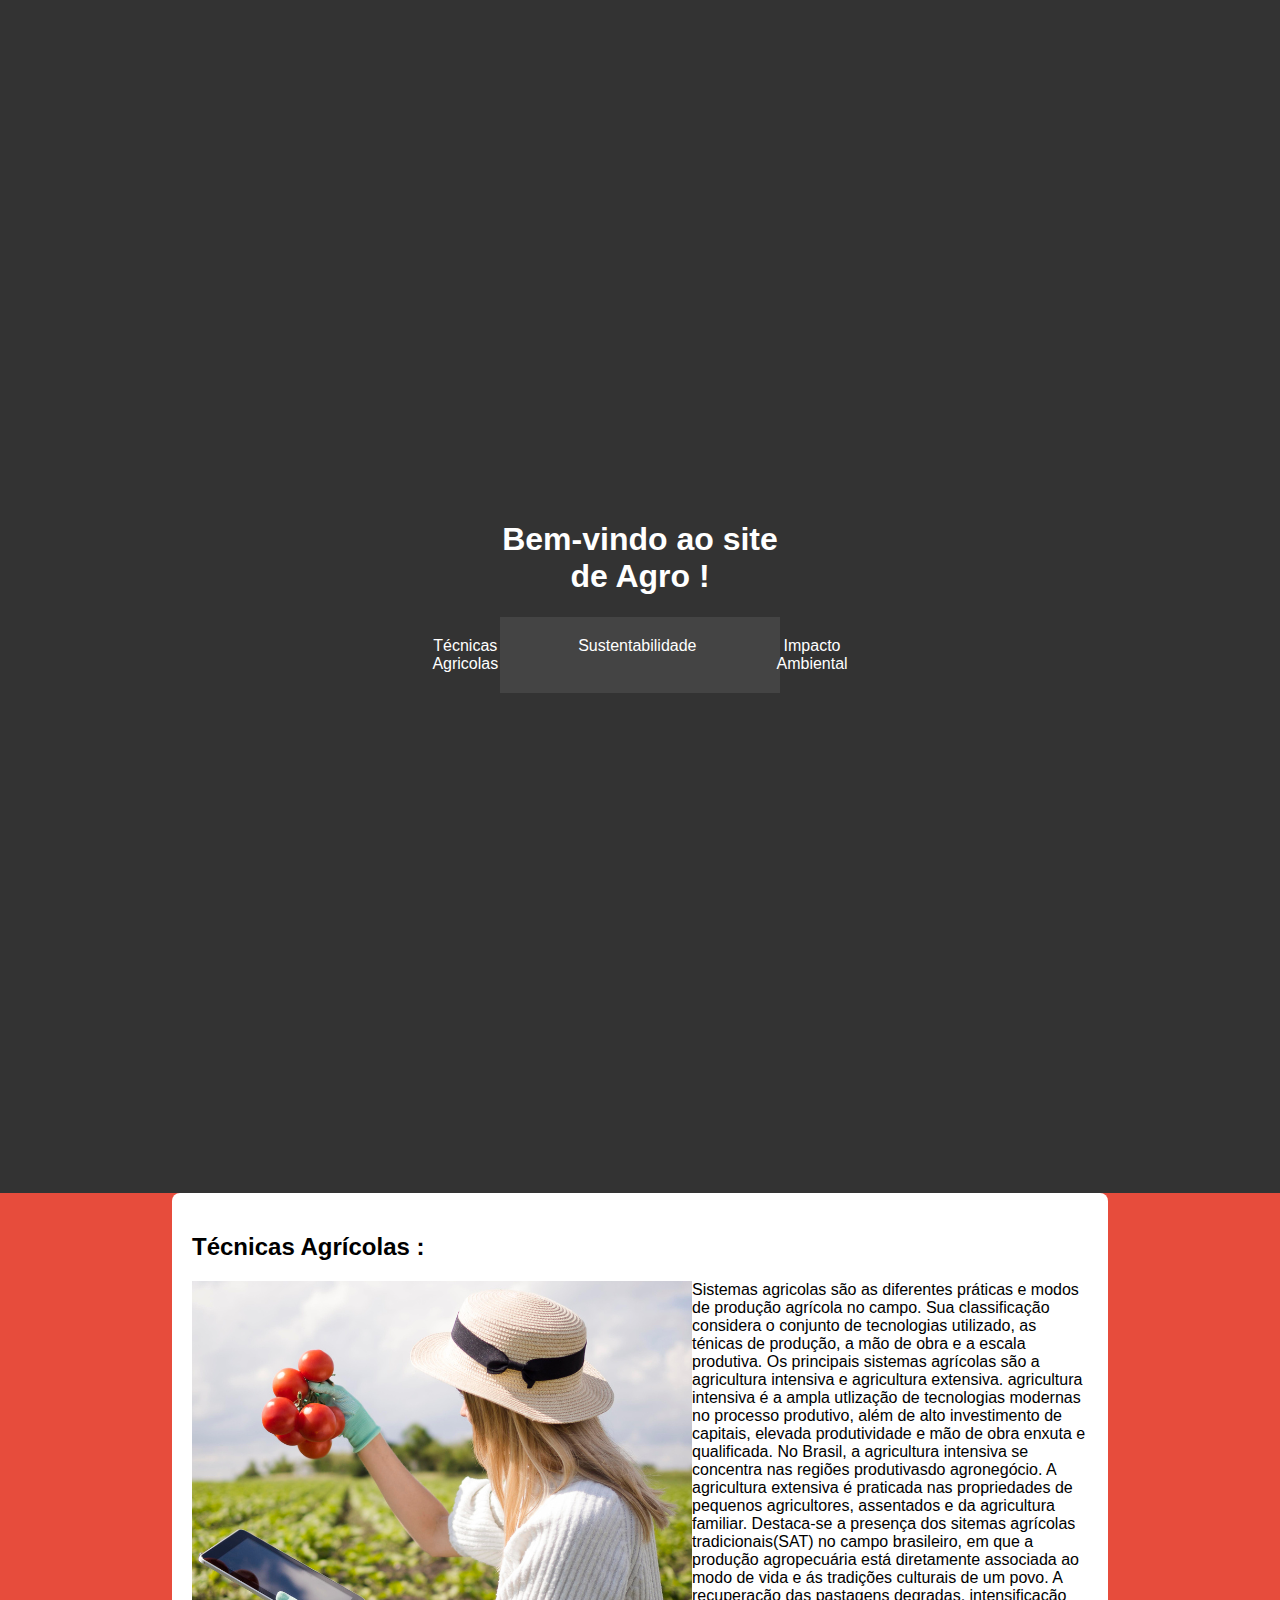
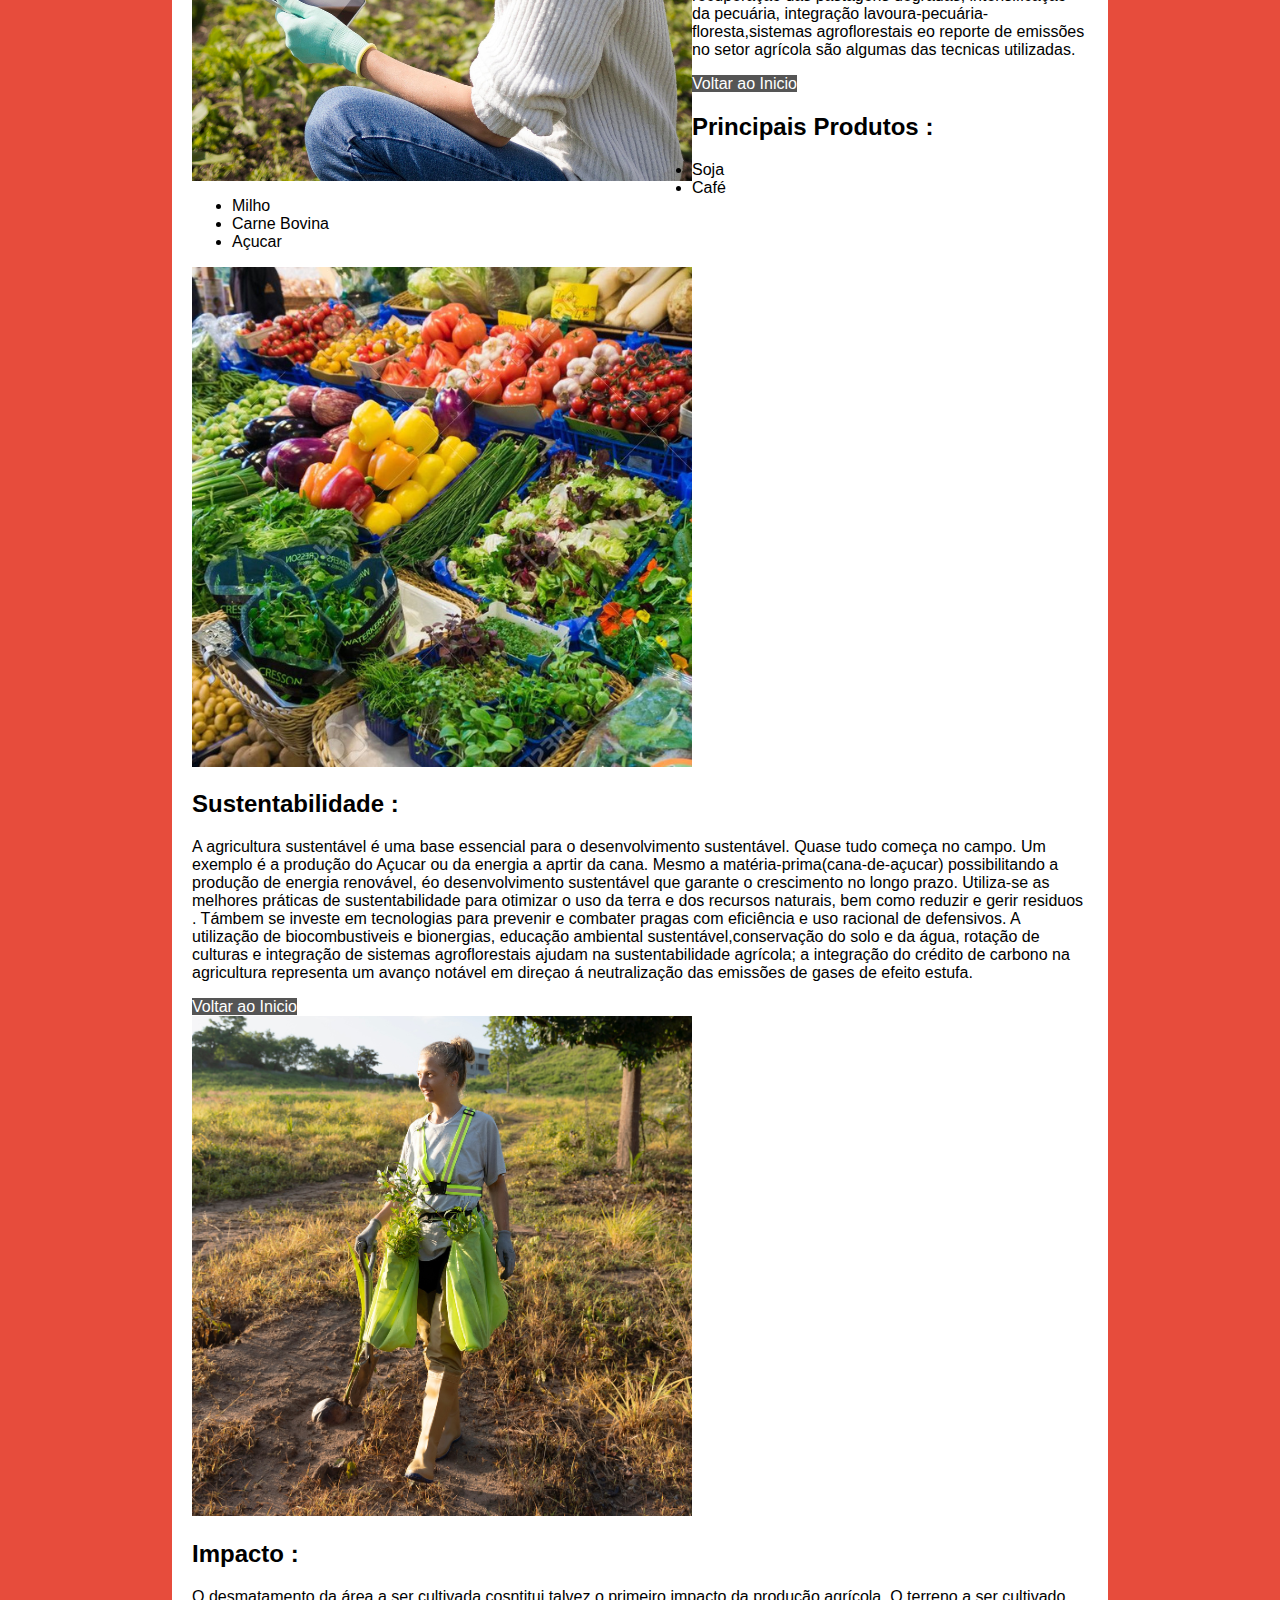
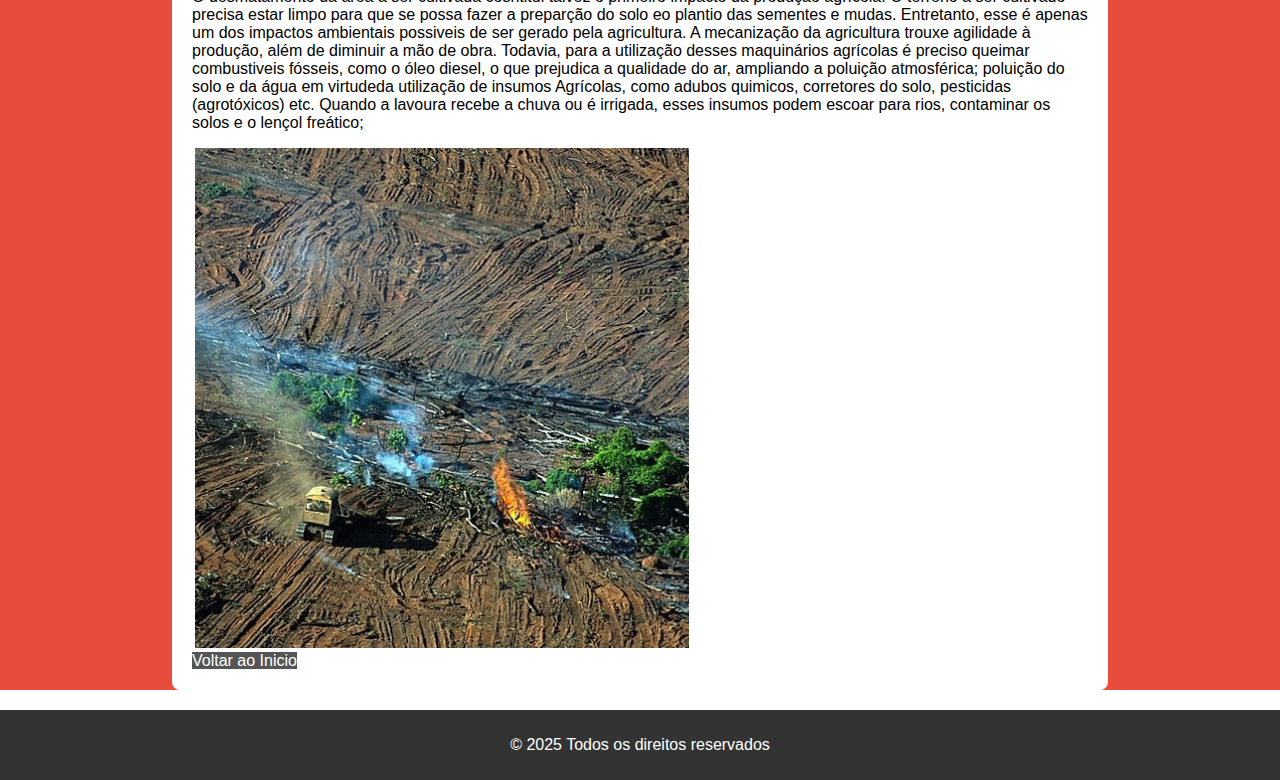
==== index.html @ 61640745 "web" ====
<!DOCTYPE html> <!-- garante interpretação nos padrões mais recentes de web-->
<html lang="pt-br"> <!-- Linguagem -->
<head> <!-- contem informações que não são exebidas-->
    <meta charset="UTF-8" /> <!--Localização geográfica -->
    <meta name="viewport" content="width=device-width, initial-scale=1.0" /> 
    <!-- define como uma pagina de web deve ser transmitidas em dispositivos móveis -->
    <title>Agro Sustentável</title> <!-- Titulo -->
    <link rel="stylesheet" href="css/estilo.css"> <!-- Link para o CSS -->
</head>

<body> <!-- conteudo da pagina -->
    <header> <!-- cabeçalho da página -->
        <h1>Bem-vindo ao site de Agro !</h1> <!-- titulo principal de uma pagina -->
      <nav> <!-- Barra de navegação -->
            <!-- usando ancoras -->
            <a href="#Técnicas">Técnicas Agricolas</a>
            <a href="#Sustentabilidade">Sustentabilidade</a>
            <a href="#Impacto">Impacto Ambiental</a>
      </nav>
    </header>

    <main>
    <section id="secao"><!-- elemento semantico para agrupar conteudo-->
        
      <article> <!-- usada para marcar um conteudo -->
        <h2 id="Tecnicas">Técnicas Agrícolas :</h2>
        <img class="imagem-esquerda" src="img/imagem 1.png" alt=""> <!--link usado para dar entrada em uma imagem --> 
        Sistemas agricolas são as diferentes práticas e modos de produção agrícola no campo.
            Sua classificação considera o conjunto de tecnologias utilizado, as ténicas de  produção,
            a mão de obra e a escala produtiva. Os principais sistemas agrícolas são a agricultura 
            intensiva e agricultura extensiva. agricultura intensiva é a ampla utlização de tecnologias 
            modernas no processo produtivo, além de alto investimento de capitais, elevada produtividade
            e mão de obra enxuta e qualificada.
            No Brasil, a agricultura intensiva se concentra nas regiões produtivasdo agronegócio. A 
            agricultura extensiva é praticada nas propriedades de pequenos agricultores, assentados e da 
            agricultura familiar. Destaca-se a presença dos sitemas agrícolas tradicionais(SAT) no campo
            brasileiro, em que a produção agropecuária está diretamente associada ao modo de vida e ás 
            tradições culturais de um povo. A recuperação das pastagens degradas, intensificação da 
            pecuária, integração lavoura-pecuária-floresta,sistemas agroflorestais eo reporte de emissões
            no setor agrícola são algumas das tecnicas utilizadas.</p>
          </article>
          <a class="voltar" href= "#">Voltar ao  Inicio</a> <!-- link usado para voltar ao inicio da pagina -->

        <h2>Principais Produtos :</h2>
          <ul> <!-- lista não ordenadas -->
                <li>Soja</li> <!-- define intens de uma lista -->
                <li>Café</li>
                <li>Milho</li>
                <li>Carne Bovina</li>
                <li>Açucar</li>  
          </ul>
      
      <article>
        <img src="img/imagem 2.png" alt="">
        <h2 id="Sustentabilidade">Sustentabilidade :</h2>
          <p>A agricultura sustentável é uma base essencial para o desenvolvimento  sustentável. Quase
            tudo começa no campo.
            Um exemplo é a produção do Açucar ou da energia a aprtir da cana. Mesmo a matéria-prima(cana-de-açucar)
            possibilitando a produção de energia renovável, éo desenvolvimento sustentável que garante
            o crescimento no longo prazo.
            Utiliza-se as melhores práticas de sustentabilidade para otimizar o uso da terra e dos recursos
            naturais, bem como reduzir e gerir residuos . Támbem se investe em tecnologias para prevenir e combater
            pragas com eficiência e uso racional de defensivos. A utilização de biocombustiveis e bionergias,
            educação ambiental sustentável,conservação do solo e da água, rotação de culturas e integração de sistemas
            agroflorestais ajudam na sustentabilidade agrícola; a integração do crédito de carbono na agricultura
            representa um avanço notável em direçao á neutralização das emissões de gases de efeito estufa.</p> 
            <a class="voltar" href="#">Voltar ao Inicio</a>
          </article>

      <article>
        <img src="img/imagem 3.png" alt="">
        <h2 id="Impacto">Impacto :</h2>
          <p> O desmatamento da área a ser cultivada cosntitui talvez o primeiro impacto da produção 
            agrícola. O terreno a ser cultivado precisa estar limpo para que se possa fazer a preparção
            do solo eo plantio das sementes e mudas. Entretanto, esse é apenas um dos impactos ambientais
            possiveis de ser gerado pela agricultura.
             A mecanização da agricultura trouxe agilidade à 
            produção, além de diminuir a mão de obra. Todavia, para a utilização desses maquinários agrícolas
            é preciso queimar combustiveis fósseis, como o óleo diesel, o que prejudica a qualidade do ar, 
            ampliando a poluição atmosférica; poluição do solo e da água em virtudeda utilização de insumos 
            Agrícolas, como adubos quimicos, corretores do solo, pesticidas (agrotóxicos) etc. Quando a 
            lavoura recebe a chuva ou é irrigada, esses insumos podem escoar para rios, contaminar os solos 
            e o lençol freático;</p>
            <img src="img/imagem 4.png" alt="">
          </article>
          <a class="voltar" href="#">Voltar ao Inicio</a>

    </section>
    </main>
    <footer> <!-- marca um rodapé da pagina -->
        <p>&copy; 2025 Todos os direitos reservados</p>
    </footer>

</body>
</html>
---- css/estilo.css ----
header {  /* cabeçalho */
    background-color: #333; /* cor de fundo */
    color: white; /* define a cor */
    padding:500px; /* espaço em torno de um elemento em todos os lados */
    text-align: center; /* alinhamento na horizontal */
}

body {   /* conteudo visivel de uma pagina  */
     font-family: Arial, sans-serif; /* fontes do texto */
     margin: 0px auto; 
     background-color: white; 
}


 
nav {  /* links de navegação */
    background-color: #444;
    color: white;
    padding: 10px;
    display: flex;
    justify-content: center;
}

nav a { 
    color: white;
    text-decoration: none; /* define um riscado ou sublinhado */
    padding: 10px 20px; 
    margin: 0 20px; /* tamanho de todas as margens */
    border-radius: 5px;
}

nav a :hover {
    background-color: #555;
}

main { /* conteudo principal */
   /* display: flex; */
   /* flex-direction: row; /* direção em que os elementos serão exibidos */
   /* justify-content: space-between; /* justificar um texto */
    margin: auto;
  /*  width: 80%; */
    background-color: #e74c3c;
}

.imagem-esquerda{
    float: left;
}

#secao {
    background-color: white;
    padding: 20px;  
    border-radius: 8px; /* arredondamento das bordas */
    width: 70%; 
    margin: auto;
}

footer {
    background-color: #333; 
    color: white;
    text-align: center;
    padding: 10px;   
    margin-top: 20px; 
}


.voltar{
    background-color: #555;
    color: white;
    text-decoration: none;
    margin-top: 20px; /* tamanho da margem superior */
    clear: both;
    
}

.texto-laranja {
    color: #e74c3c; 
    font-weight: bold; 
}

.texto-azul {
     color: #3498db; 
}

.texto-verde {
    display: inline-block; /* exebição visual da pagina */
    padding: 10px;  
    margin-top: 10px; 
    background-color: #2ecc71;
    color: white;
    border-radius: 5px;
}
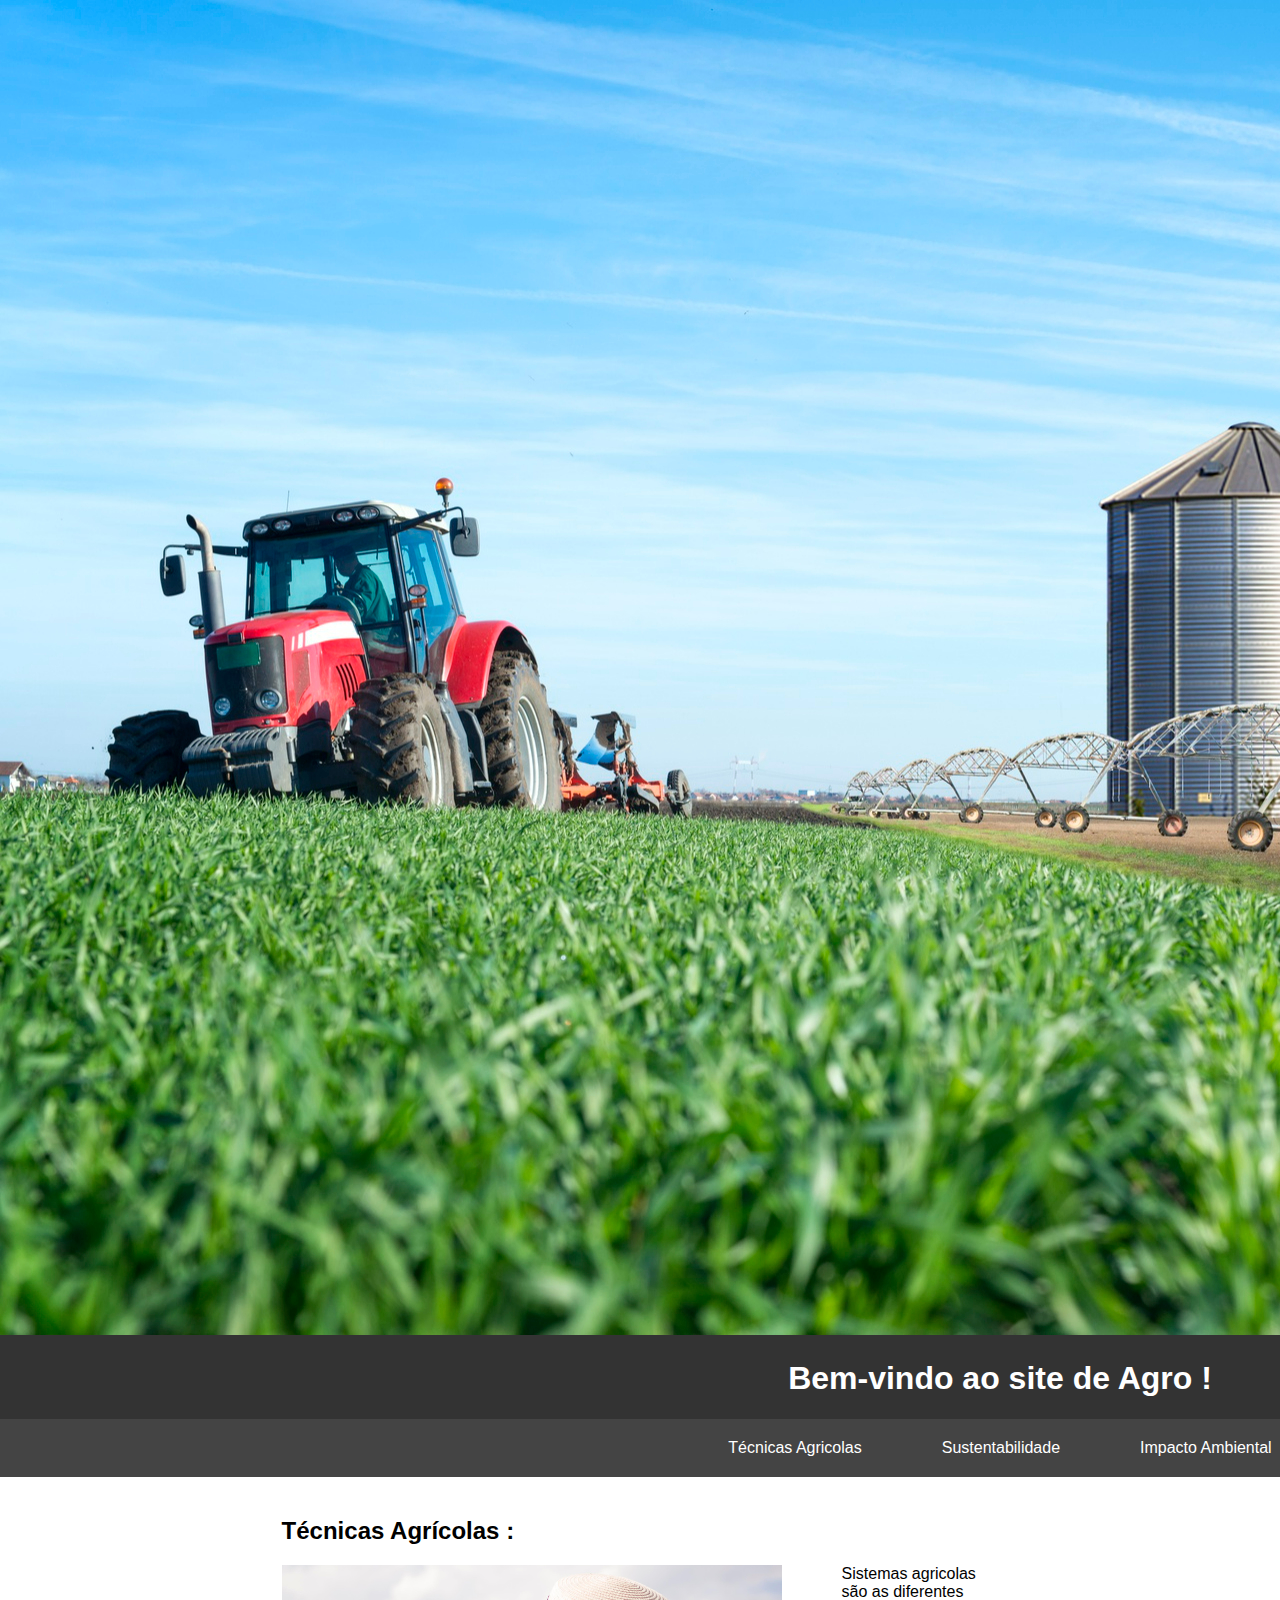
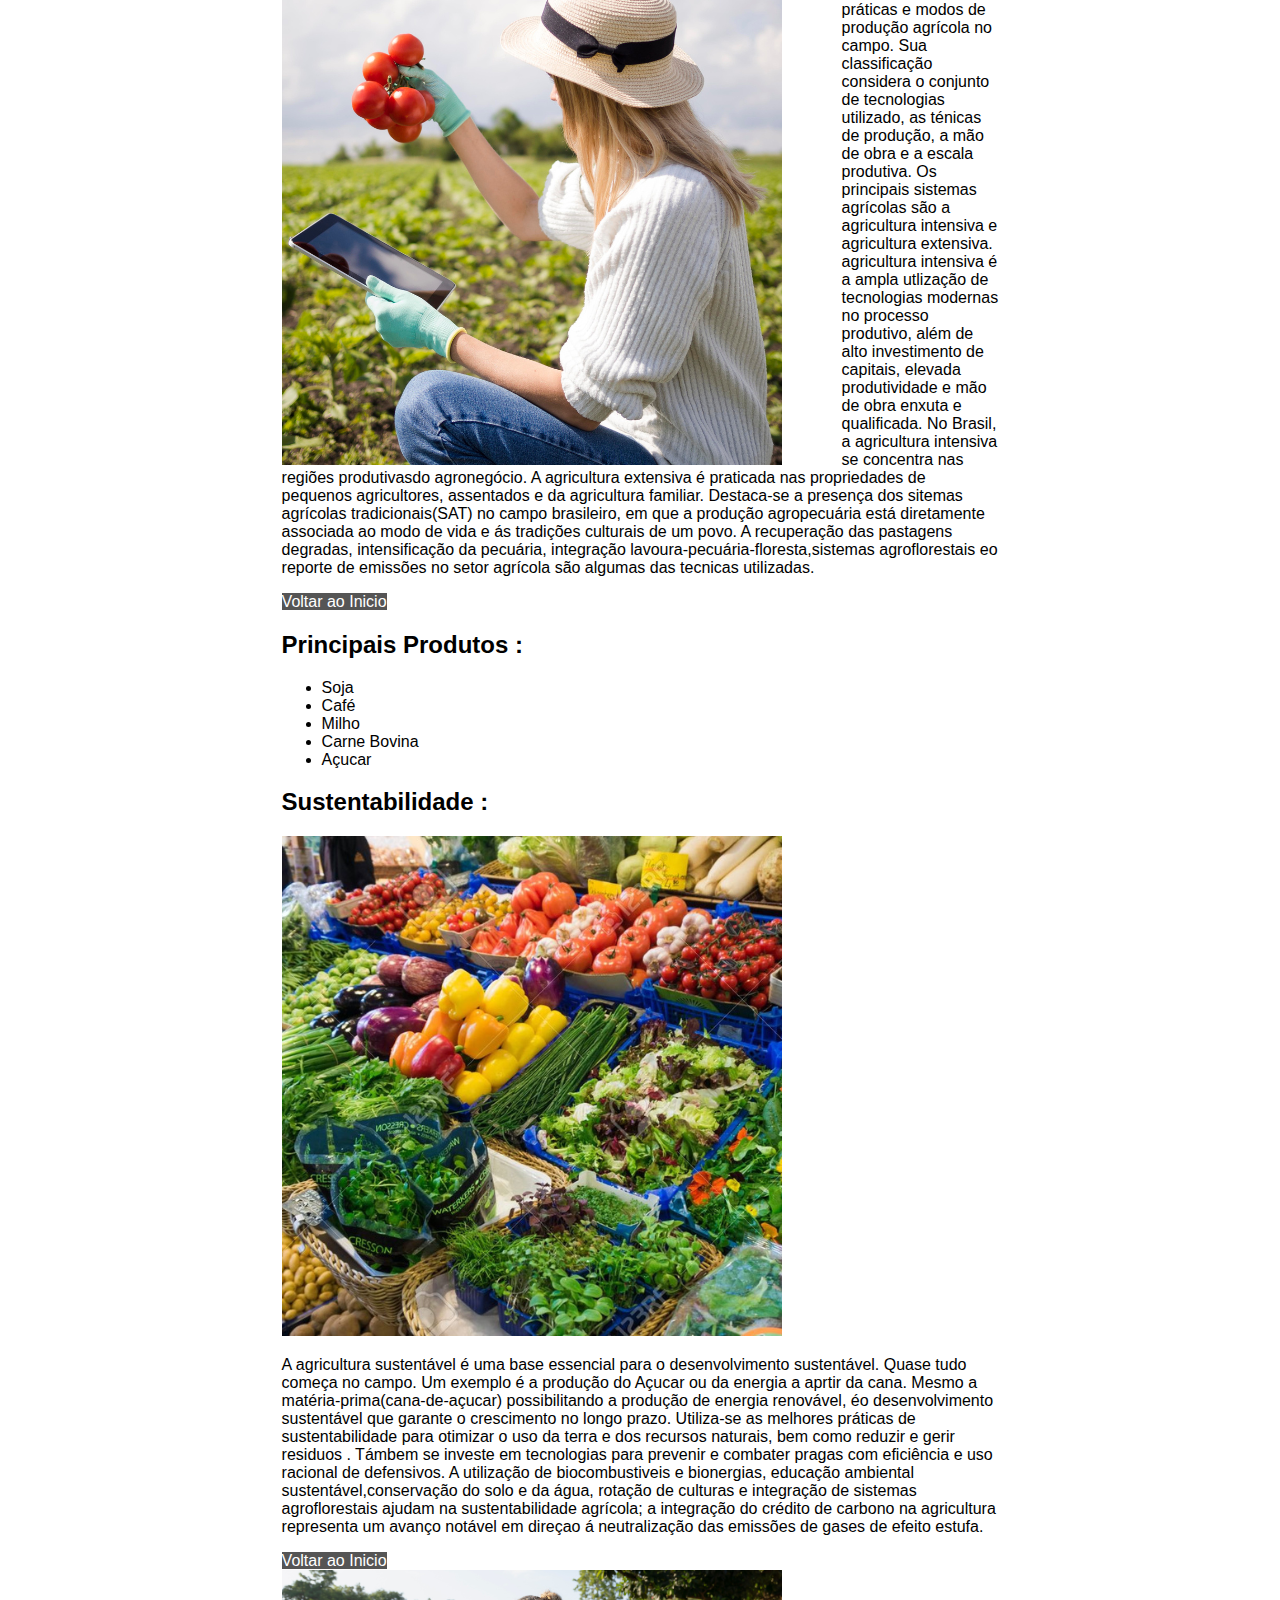
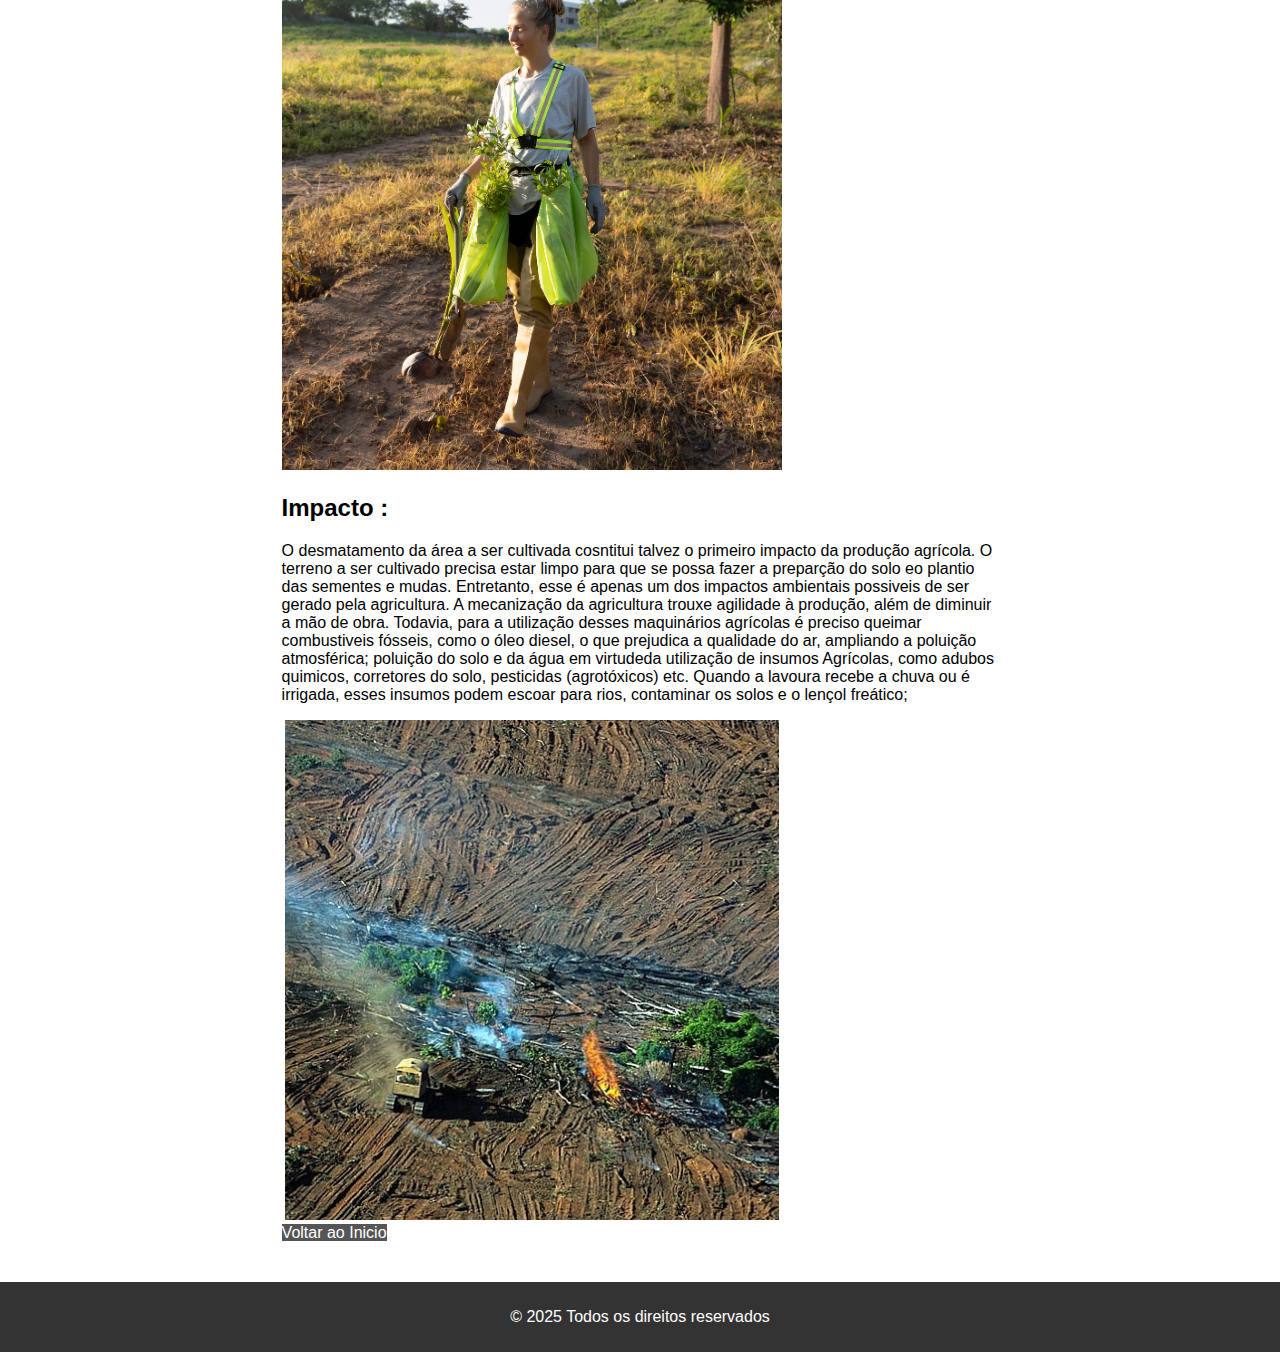
==== commit 1fd42791: "alteração foto" ====
--- a/index.html
+++ b/index.html
@@ -1,95 +1,132 @@
-<!DOCTYPE html> <!-- garante interpretação nos padrões mais recentes de web-->
-<html lang="pt-br"> <!-- Linguagem -->
-<head> <!-- contem informações que não são exebidas-->
-    <meta charset="UTF-8" /> <!--Localização geográfica -->
-    <meta name="viewport" content="width=device-width, initial-scale=1.0" /> 
+<!DOCTYPE html>
+<!-- garante interpretação nos padrões mais recentes de web-->
+<html lang="pt-br">
+  <!-- Linguagem -->
+  <head>
+    <!-- contem informações que não são exebidas-->
+    <meta charset="UTF-8" />
+    <!--Localização geográfica -->
+    <meta name="viewport" content="width=device-width, initial-scale=1.0" />
     <!-- define como uma pagina de web deve ser transmitidas em dispositivos móveis -->
-    <title>Agro Sustentável</title> <!-- Titulo -->
-    <link rel="stylesheet" href="css/estilo.css"> <!-- Link para o CSS -->
-</head>
+    <title>Agro Sustentável</title>
+    <!-- Titulo -->
+    <link rel="stylesheet" href="css/estilo.css" />
+    <!-- Link para o CSS -->
+  </head>
 
-<body> <!-- conteudo da pagina -->
-    <header> <!-- cabeçalho da página -->
-        <h1>Bem-vindo ao site de Agro !</h1> <!-- titulo principal de uma pagina -->
-      <nav> <!-- Barra de navegação -->
-            <!-- usando ancoras -->
-            <a href="#Técnicas">Técnicas Agricolas</a>
-            <a href="#Sustentabilidade">Sustentabilidade</a>
-            <a href="#Impacto">Impacto Ambiental</a>
+  <body>
+    <!-- conteudo da pagina -->
+    <header>
+      <!-- cabeçalho da página -->
+      <img src="img/565.jpg" alt="" />
+      <h1>Bem-vindo ao site de Agro !</h1>
+      <!-- titulo principal de uma pagina -->
+      <nav>
+        <!-- Barra de navegação -->
+        <!-- usando ancoras -->
+        <a href="#Técnicas">Técnicas Agricolas</a>
+        <a href="#Sustentabilidade">Sustentabilidade</a>
+        <a href="#Impacto">Impacto Ambiental</a>
       </nav>
     </header>
 
     <main>
-    <section id="secao"><!-- elemento semantico para agrupar conteudo-->
-        
-      <article> <!-- usada para marcar um conteudo -->
-        <h2 id="Tecnicas">Técnicas Agrícolas :</h2>
-        <img class="imagem-esquerda" src="img/imagem 1.png" alt=""> <!--link usado para dar entrada em uma imagem --> 
-        Sistemas agricolas são as diferentes práticas e modos de produção agrícola no campo.
-            Sua classificação considera o conjunto de tecnologias utilizado, as ténicas de  produção,
-            a mão de obra e a escala produtiva. Os principais sistemas agrícolas são a agricultura 
-            intensiva e agricultura extensiva. agricultura intensiva é a ampla utlização de tecnologias 
-            modernas no processo produtivo, além de alto investimento de capitais, elevada produtividade
-            e mão de obra enxuta e qualificada.
-            No Brasil, a agricultura intensiva se concentra nas regiões produtivasdo agronegócio. A 
-            agricultura extensiva é praticada nas propriedades de pequenos agricultores, assentados e da 
-            agricultura familiar. Destaca-se a presença dos sitemas agrícolas tradicionais(SAT) no campo
-            brasileiro, em que a produção agropecuária está diretamente associada ao modo de vida e ás 
-            tradições culturais de um povo. A recuperação das pastagens degradas, intensificação da 
-            pecuária, integração lavoura-pecuária-floresta,sistemas agroflorestais eo reporte de emissões
-            no setor agrícola são algumas das tecnicas utilizadas.</p>
-          </article>
-          <a class="voltar" href= "#">Voltar ao  Inicio</a> <!-- link usado para voltar ao inicio da pagina -->
+      <section id="secao">
+        <!-- elemento semantico para agrupar conteudo-->
 
-        <h2>Principais Produtos :</h2>
-          <ul> <!-- lista não ordenadas -->
-                <li>Soja</li> <!-- define intens de uma lista -->
-                <li>Café</li>
-                <li>Milho</li>
-                <li>Carne Bovina</li>
-                <li>Açucar</li>  
+        <article>
+          <!-- usada para marcar um conteudo -->
+          <div>
+            <h2 id="Tecnicas">Técnicas Agrícolas :</h2>
+            <img class="imagem-esquerda" src="img/imagem 1.png" alt="" />
+            <!--link usado para dar entrada em uma imagem -->
+            <p>
+              Sistemas agricolas são as diferentes práticas e modos de produção
+              agrícola no campo. Sua classificação considera o conjunto de
+              tecnologias utilizado, as ténicas de produção, a mão de obra e a
+              escala produtiva. Os principais sistemas agrícolas são a
+              agricultura intensiva e agricultura extensiva. agricultura
+              intensiva é a ampla utlização de tecnologias modernas no processo
+              produtivo, além de alto investimento de capitais, elevada
+              produtividade e mão de obra enxuta e qualificada. No Brasil, a
+              agricultura intensiva se concentra nas regiões produtivasdo
+              agronegócio. A agricultura extensiva é praticada nas propriedades
+              de pequenos agricultores, assentados e da agricultura familiar.
+              Destaca-se a presença dos sitemas agrícolas tradicionais(SAT) no
+              campo brasileiro, em que a produção agropecuária está diretamente
+              associada ao modo de vida e ás tradições culturais de um povo. A
+              recuperação das pastagens degradas, intensificação da pecuária,
+              integração lavoura-pecuária-floresta,sistemas agroflorestais eo
+              reporte de emissões no setor agrícola são algumas das tecnicas
+              utilizadas.
+            </p>
+            <a class="voltar" href="#">Voltar ao Inicio</a>
+          </div>
+          <!-- link usado para voltar ao inicio da pagina -->
+        </article>
+
+        <article>
+          <h2>Principais Produtos :</h2>
+          <ul>
+            <!-- lista não ordenadas -->
+            <li>Soja</li>
+            <!-- define intens de uma lista -->
+            <li>Café</li>
+            <li>Milho</li>
+            <li>Carne Bovina</li>
+            <li>Açucar</li>
           </ul>
-      
-      <article>
-        <img src="img/imagem 2.png" alt="">
-        <h2 id="Sustentabilidade">Sustentabilidade :</h2>
-          <p>A agricultura sustentável é uma base essencial para o desenvolvimento  sustentável. Quase
-            tudo começa no campo.
-            Um exemplo é a produção do Açucar ou da energia a aprtir da cana. Mesmo a matéria-prima(cana-de-açucar)
-            possibilitando a produção de energia renovável, éo desenvolvimento sustentável que garante
-            o crescimento no longo prazo.
-            Utiliza-se as melhores práticas de sustentabilidade para otimizar o uso da terra e dos recursos
-            naturais, bem como reduzir e gerir residuos . Támbem se investe em tecnologias para prevenir e combater
-            pragas com eficiência e uso racional de defensivos. A utilização de biocombustiveis e bionergias,
-            educação ambiental sustentável,conservação do solo e da água, rotação de culturas e integração de sistemas
-            agroflorestais ajudam na sustentabilidade agrícola; a integração do crédito de carbono na agricultura
-            representa um avanço notável em direçao á neutralização das emissões de gases de efeito estufa.</p> 
-            <a class="voltar" href="#">Voltar ao Inicio</a>
-          </article>
+        </article>
+        <article>
+          <h2 id="Sustentabilidade">Sustentabilidade :</h2>
+          <img class="imagem-direita" src="img/imagem 2.png" alt="" />
+          <p>
+            A agricultura sustentável é uma base essencial para o
+            desenvolvimento sustentável. Quase tudo começa no campo. Um exemplo
+            é a produção do Açucar ou da energia a aprtir da cana. Mesmo a
+            matéria-prima(cana-de-açucar) possibilitando a produção de energia
+            renovável, éo desenvolvimento sustentável que garante o crescimento
+            no longo prazo. Utiliza-se as melhores práticas de sustentabilidade
+            para otimizar o uso da terra e dos recursos naturais, bem como
+            reduzir e gerir residuos . Támbem se investe em tecnologias para
+            prevenir e combater pragas com eficiência e uso racional de
+            defensivos. A utilização de biocombustiveis e bionergias, educação
+            ambiental sustentável,conservação do solo e da água, rotação de
+            culturas e integração de sistemas agroflorestais ajudam na
+            sustentabilidade agrícola; a integração do crédito de carbono na
+            agricultura representa um avanço notável em direçao á neutralização
+            das emissões de gases de efeito estufa.
+          </p>
+          <a class="voltar" href="#">Voltar ao Inicio</a>
+        </article>
 
-      <article>
-        <img src="img/imagem 3.png" alt="">
-        <h2 id="Impacto">Impacto :</h2>
-          <p> O desmatamento da área a ser cultivada cosntitui talvez o primeiro impacto da produção 
-            agrícola. O terreno a ser cultivado precisa estar limpo para que se possa fazer a preparção
-            do solo eo plantio das sementes e mudas. Entretanto, esse é apenas um dos impactos ambientais
-            possiveis de ser gerado pela agricultura.
-             A mecanização da agricultura trouxe agilidade à 
-            produção, além de diminuir a mão de obra. Todavia, para a utilização desses maquinários agrícolas
-            é preciso queimar combustiveis fósseis, como o óleo diesel, o que prejudica a qualidade do ar, 
-            ampliando a poluição atmosférica; poluição do solo e da água em virtudeda utilização de insumos 
-            Agrícolas, como adubos quimicos, corretores do solo, pesticidas (agrotóxicos) etc. Quando a 
-            lavoura recebe a chuva ou é irrigada, esses insumos podem escoar para rios, contaminar os solos 
-            e o lençol freático;</p>
-            <img src="img/imagem 4.png" alt="">
-          </article>
-          <a class="voltar" href="#">Voltar ao Inicio</a>
-
-    </section>
+        <article>
+          <img src="img/imagem 3.png" alt="" />
+          <h2 id="Impacto">Impacto :</h2>
+          <p>
+            O desmatamento da área a ser cultivada cosntitui talvez o primeiro
+            impacto da produção agrícola. O terreno a ser cultivado precisa
+            estar limpo para que se possa fazer a preparção do solo eo plantio
+            das sementes e mudas. Entretanto, esse é apenas um dos impactos
+            ambientais possiveis de ser gerado pela agricultura. A mecanização
+            da agricultura trouxe agilidade à produção, além de diminuir a mão
+            de obra. Todavia, para a utilização desses maquinários agrícolas é
+            preciso queimar combustiveis fósseis, como o óleo diesel, o que
+            prejudica a qualidade do ar, ampliando a poluição atmosférica;
+            poluição do solo e da água em virtudeda utilização de insumos
+            Agrícolas, como adubos quimicos, corretores do solo, pesticidas
+            (agrotóxicos) etc. Quando a lavoura recebe a chuva ou é irrigada,
+            esses insumos podem escoar para rios, contaminar os solos e o lençol
+            freático;
+          </p>
+          <img src="img/imagem 4.png" alt="" />
+        </article>
+        <a class="voltar" href="#">Voltar ao Inicio</a>
+      </section>
     </main>
-    <footer> <!-- marca um rodapé da pagina -->
-        <p>&copy; 2025 Todos os direitos reservados</p>
+    <footer>
+      <!-- marca um rodapé da pagina -->
+      <p>&copy; 2025 Todos os direitos reservados</p>
     </footer>
-
-</body>
-</html>+  </body>
+</html>
--- a/css/estilo.css
+++ b/css/estilo.css
@@ -3,6 +3,14 @@
     color: white; /* define a cor */
     padding:500px; /* espaço em torno de um elemento em todos os lados */
     text-align: center; /* alinhamento na horizontal */
+    background-image: url(img/estecomputador/áreadetrabalho/web/img);
+    background-size: cover;
+    background-position: center;
+    height: 500px;
+    text-align: center;
+    display: table-footer-group; /* alinhamento da foto no cabeçalho */
+    flex-direction: column;
+    justify-content: center;
 }
 
 body {   /* conteudo visivel de uma pagina  */
@@ -33,17 +41,23 @@
     background-color: #555;
 }
 
-main { /* conteudo principal */
-   /* display: flex; */
-   /* flex-direction: row; /* direção em que os elementos serão exibidos */
-   /* justify-content: space-between; /* justificar um texto */
-    margin: auto;
-  /*  width: 80%; */
-    background-color: #e74c3c;
+main {  /* conteudo principal */
+   display: flex;
+   /*flex-direction: row; /* direção em que os elementos serão exibidos */
+ /*  justify-content: space-between; /* justificar um texto */
+   margin: auto;
+   width: 80%; 
+ /* background-color: #e74c3c; */
 }
 
 .imagem-esquerda{
     float: left;
+    margin-right: 60px;
+}
+
+.imgem-direita{
+    float: right;
+    margin-left: 60px;
 }
 
 #secao {
@@ -64,28 +78,28 @@
 
 
 .voltar{
+    clear: both;
     background-color: #555;
     color: white;
     text-decoration: none;
     margin-top: 20px; /* tamanho da margem superior */
-    clear: both;
     
 }
 
-.texto-laranja {
+/*.texto-laranja {
     color: #e74c3c; 
     font-weight: bold; 
-}
+} */
 
-.texto-azul {
+/* .texto-azul {
      color: #3498db; 
-}
+} */
 
-.texto-verde {
-    display: inline-block; /* exebição visual da pagina */
+/*.texto-verde {
+    display: inline-block; /* exebição visual da pagina
     padding: 10px;  
     margin-top: 10px; 
     background-color: #2ecc71;
     color: white;
     border-radius: 5px;
-} 
+} */
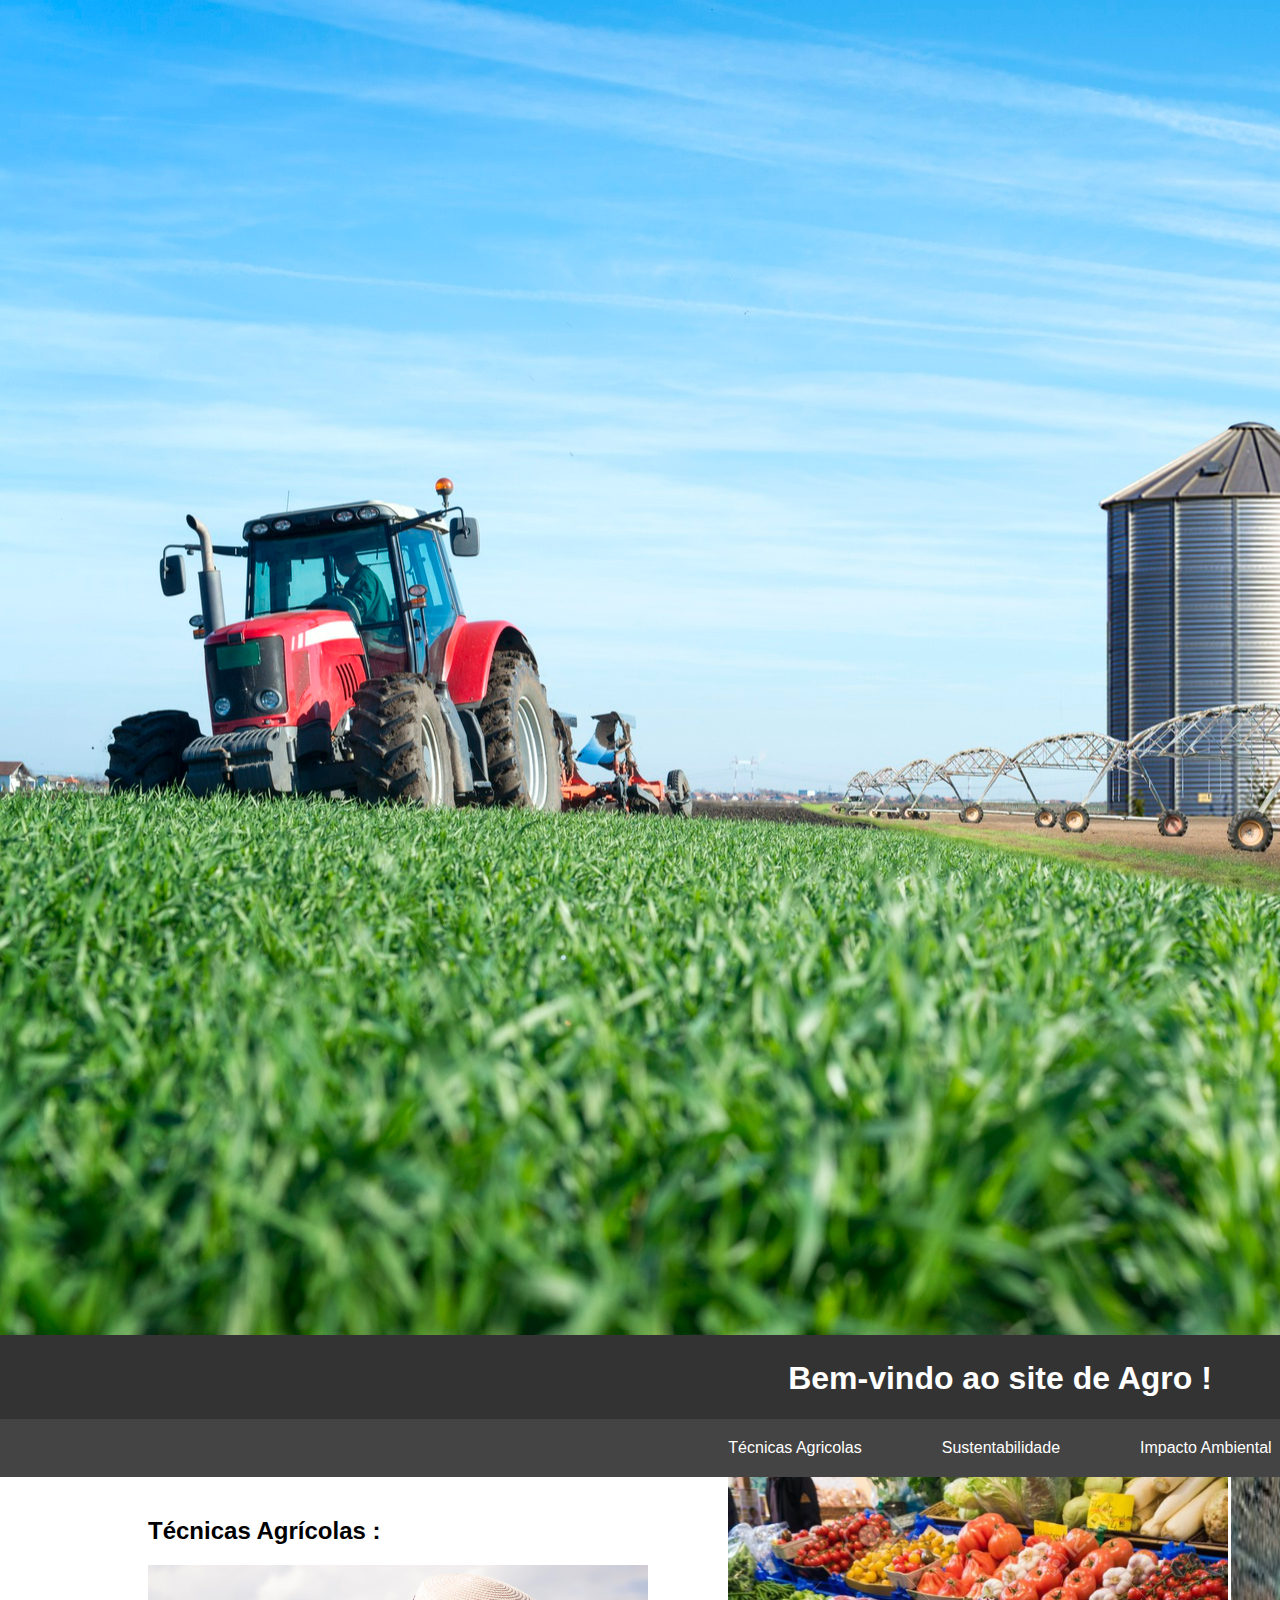
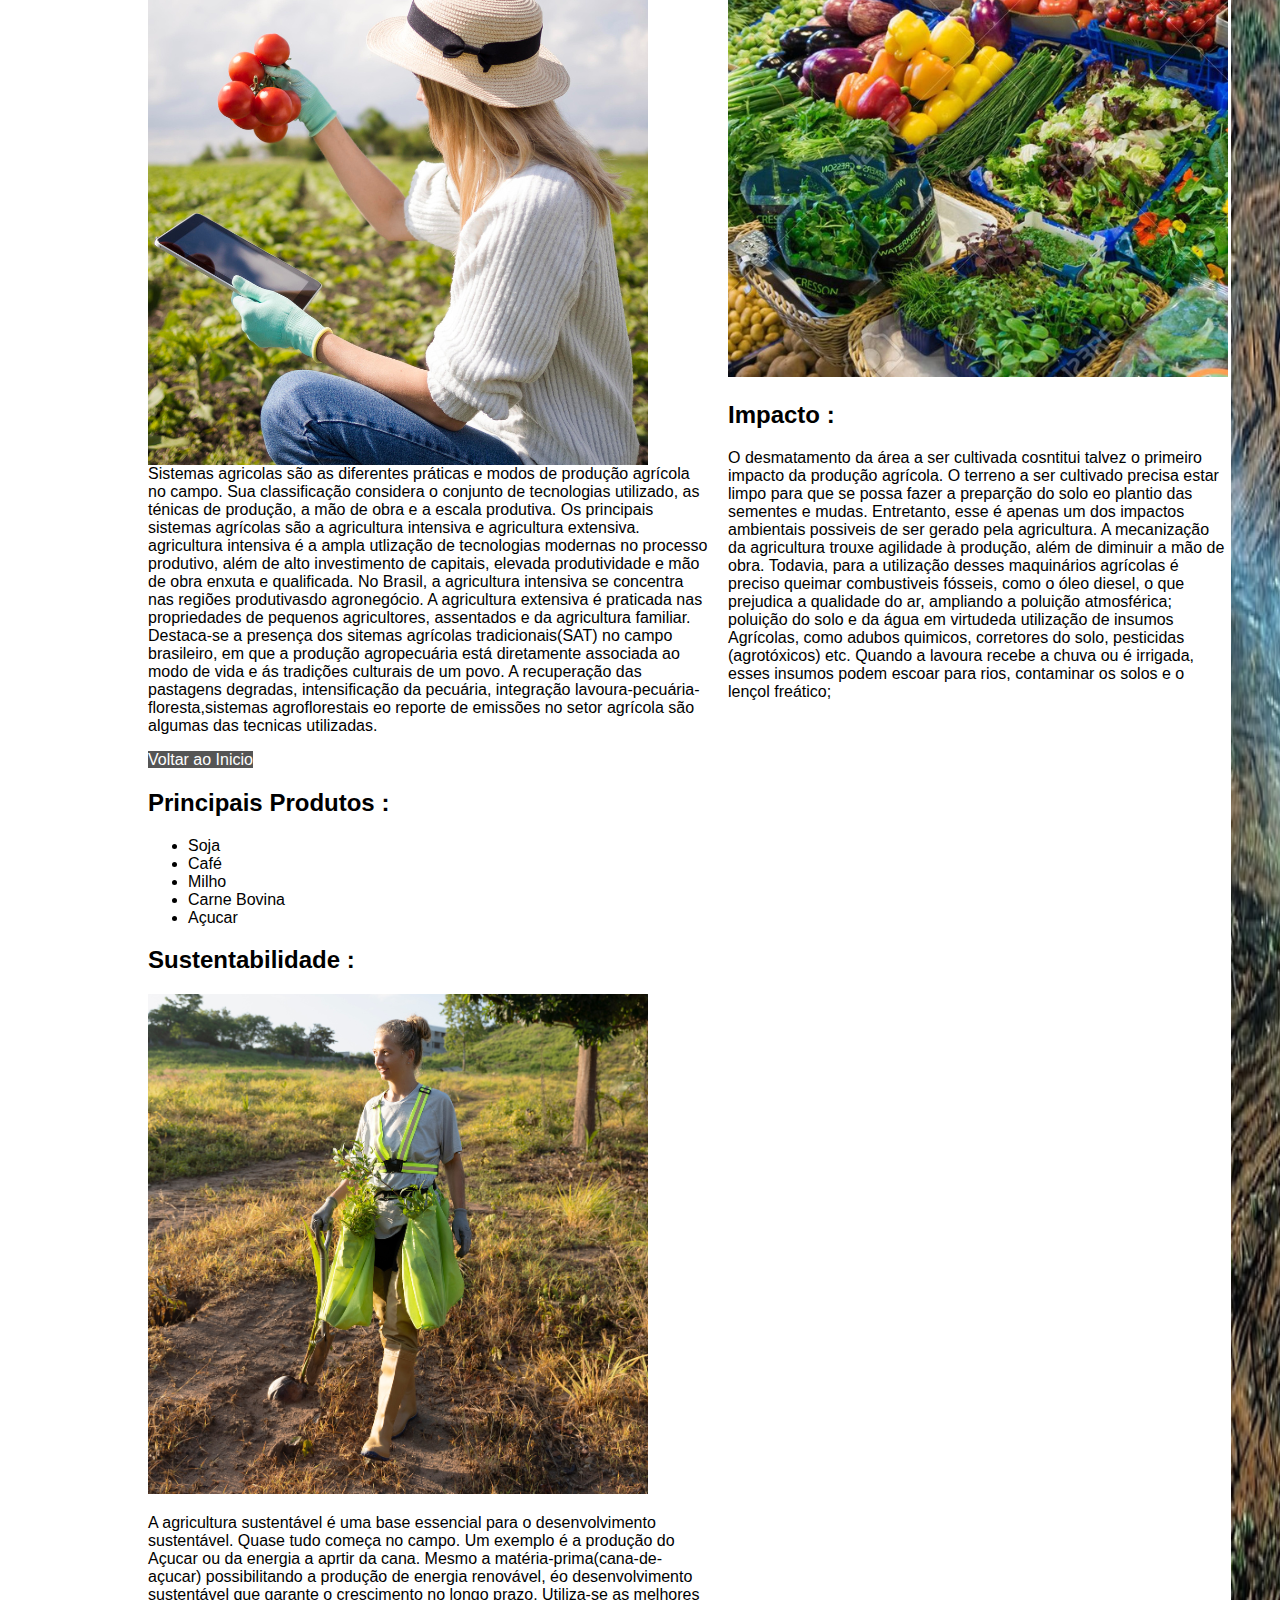
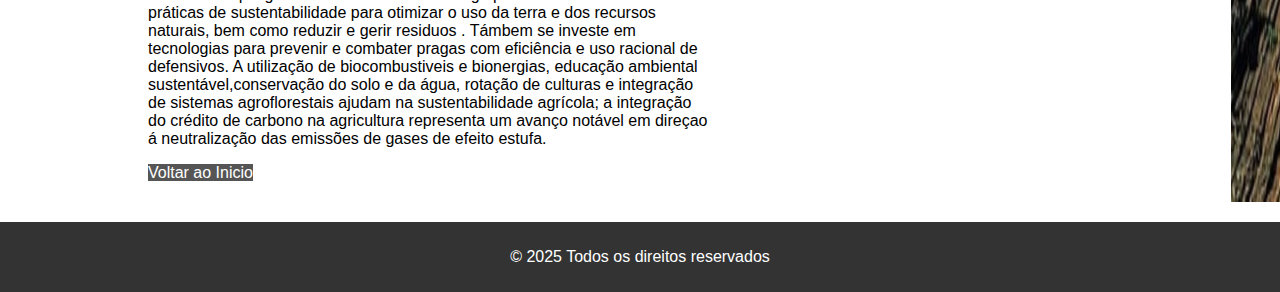
==== commit 42017865: "atualizaçoes" ====
--- a/index.html
+++ b/index.html
@@ -36,9 +36,9 @@
 
         <article>
           <!-- usada para marcar um conteudo -->
-          <div>
+          <section class="float-left">
             <h2 id="Tecnicas">Técnicas Agrícolas :</h2>
-            <img class="imagem-esquerda" src="img/imagem 1.png" alt="" />
+            <img class="imagem-esquerda" src="img/imagem 1.png" alt="imgem flutuando a esquerda" />
             <!--link usado para dar entrada em uma imagem -->
             <p>
               Sistemas agricolas são as diferentes práticas e modos de produção
@@ -61,7 +61,7 @@
               utilizadas.
             </p>
             <a class="voltar" href="#">Voltar ao Inicio</a>
-          </div>
+          </section>
           <!-- link usado para voltar ao inicio da pagina -->
         </article>
 
@@ -79,7 +79,9 @@
         </article>
         <article>
           <h2 id="Sustentabilidade">Sustentabilidade :</h2>
-          <img class="imagem-direita" src="img/imagem 2.png" alt="" />
+          <section class="float-left">
+            <img class="imagem-direita" src="img/imagem 3.png" alt=" imagem flutuando a " />
+            </section>
           <p>
             A agricultura sustentável é uma base essencial para o
             desenvolvimento sustentável. Quase tudo começa no campo. Um exemplo
@@ -98,10 +100,12 @@
             das emissões de gases de efeito estufa.
           </p>
           <a class="voltar" href="#">Voltar ao Inicio</a>
+          </section>
         </article>
 
         <article>
-          <img src="img/imagem 3.png" alt="" />
+        <!-- <section class="float-left">--> 
+          <img class="imagem-direita" src="img/imagem 2.png" alt=" imagem flutuando a direita" />
           <h2 id="Impacto">Impacto :</h2>
           <p>
             O desmatamento da área a ser cultivada cosntitui talvez o primeiro
@@ -118,8 +122,11 @@
             (agrotóxicos) etc. Quando a lavoura recebe a chuva ou é irrigada,
             esses insumos podem escoar para rios, contaminar os solos e o lençol
             freático;
-          </p>
-          <img src="img/imagem 4.png" alt="" />
+          <!--</section>--> 
+          </article>
+          <!-- <section class="float-left">-->    
+          <img class="imagem-direita" src="img/imagem 4.png" alt=" imagem flutuando a direita" />
+         <!-- </section>--> 
         </article>
         <a class="voltar" href="#">Voltar ao Inicio</a>
       </section>
--- a/css/estilo.css
+++ b/css/estilo.css
@@ -60,6 +60,10 @@
     margin-left: 60px;
 }
 
+.clear {
+    clear: both;
+}
+
 #secao {
     background-color: white;
     padding: 20px;  
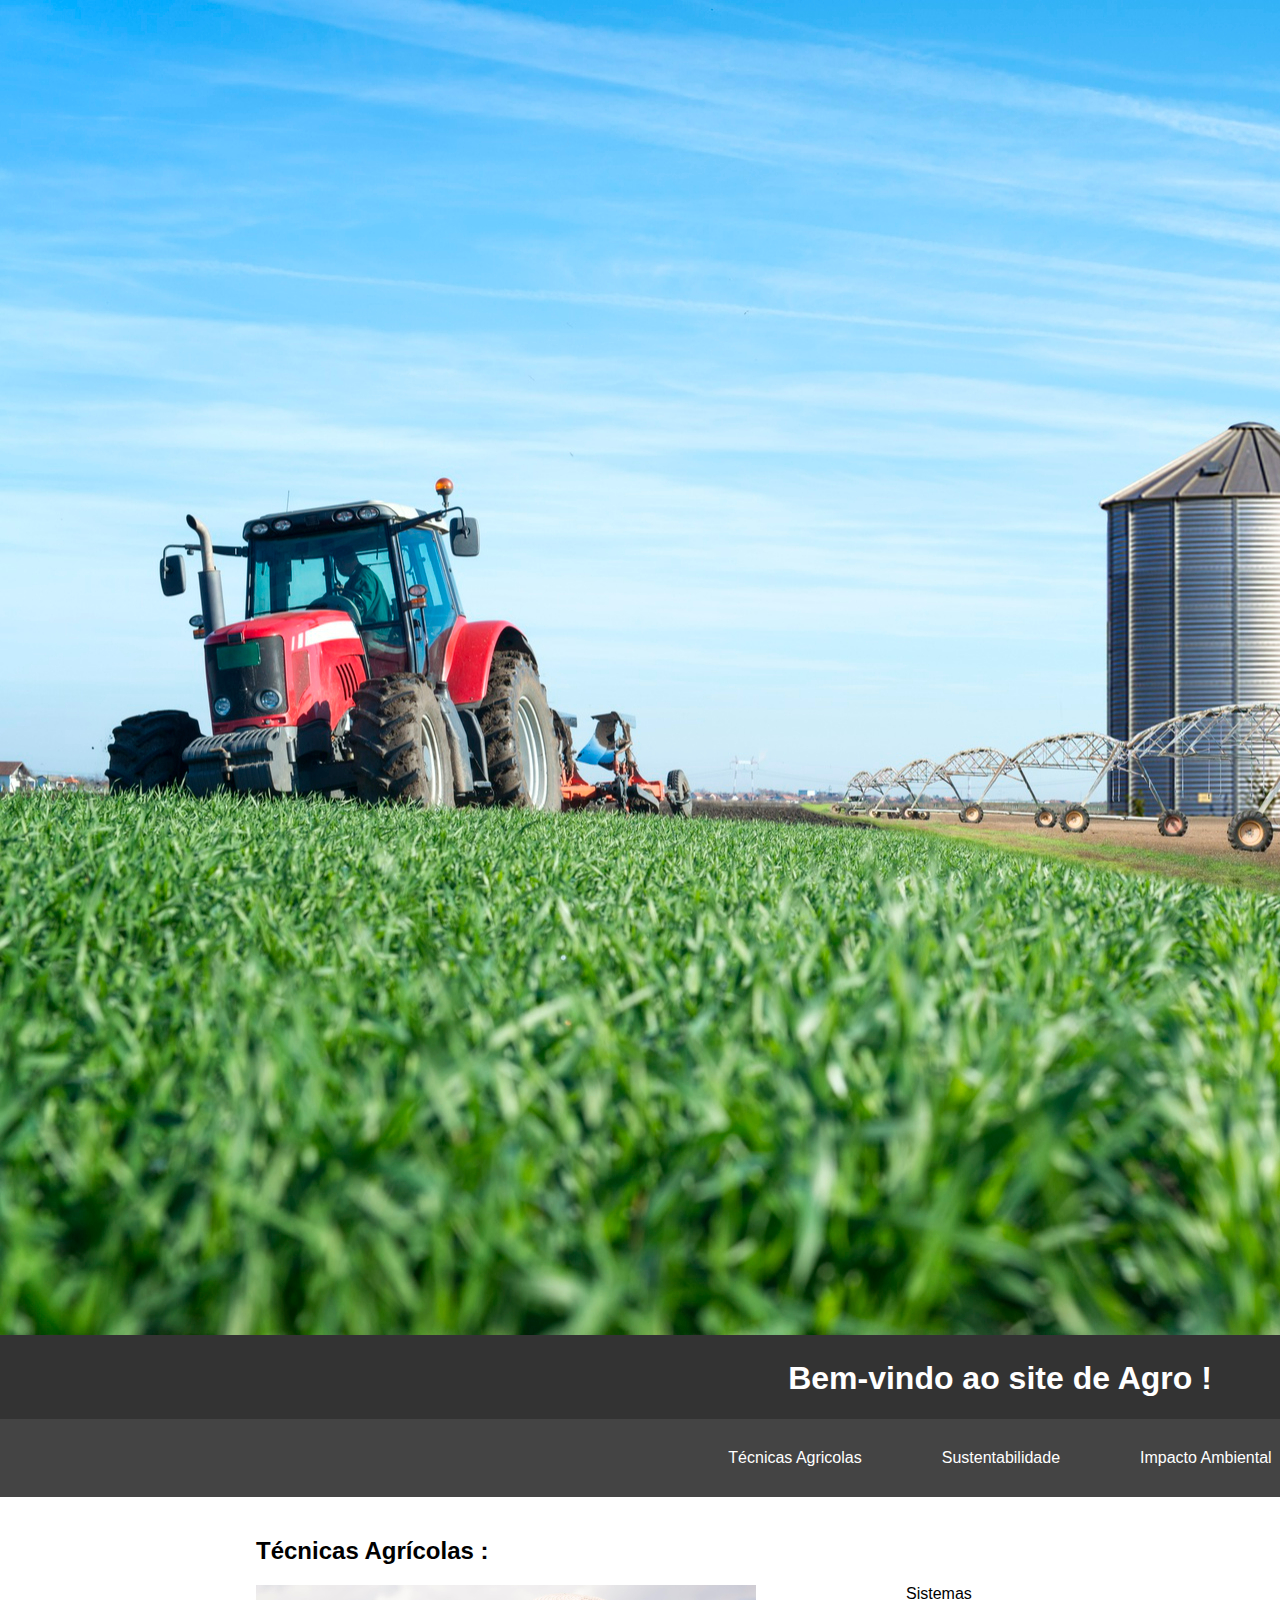
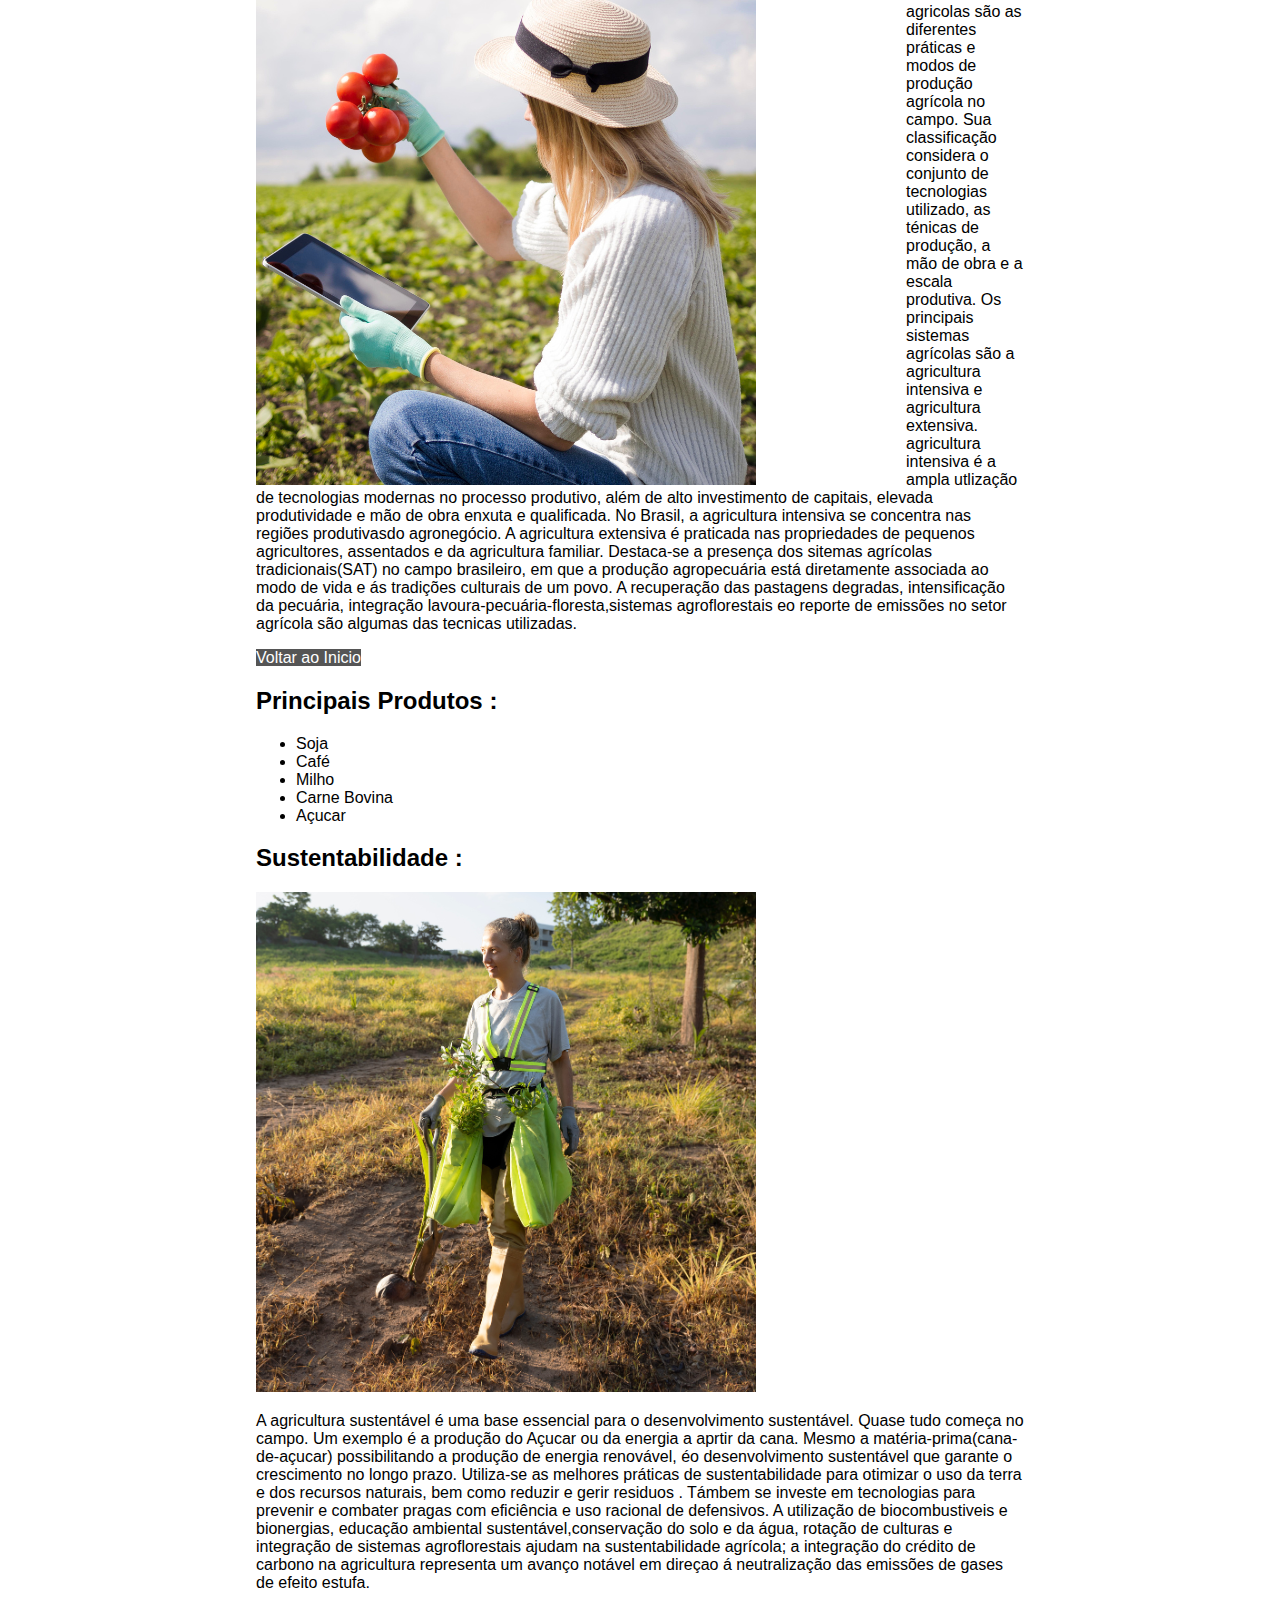
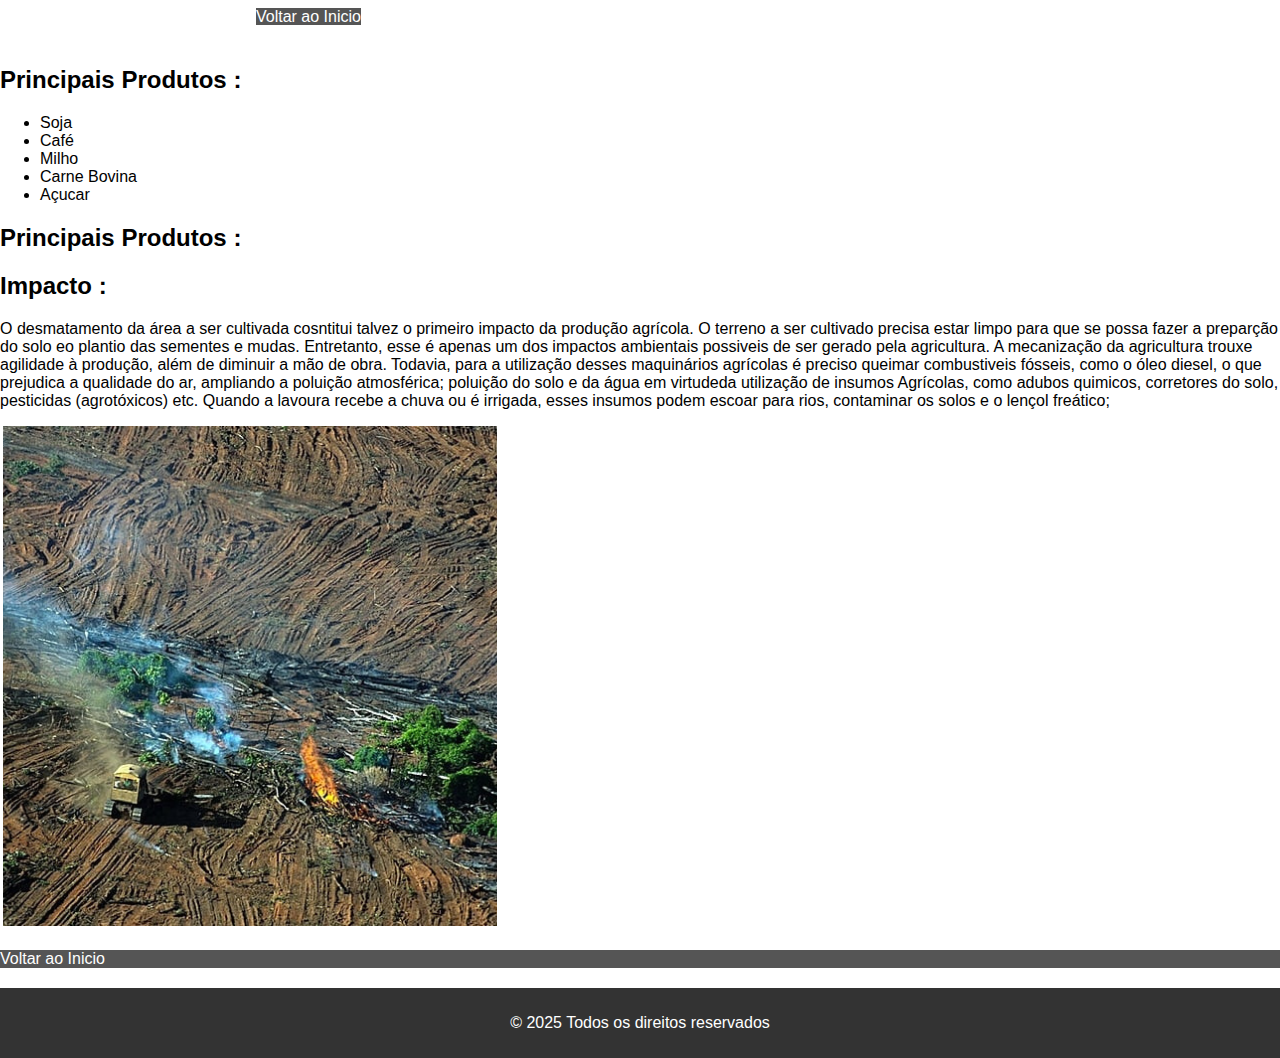
==== commit 5cc3bf88: "projeto agro" ====
--- a/index.html
+++ b/index.html
@@ -79,11 +79,10 @@
         </article>
         <article>
           <h2 id="Sustentabilidade">Sustentabilidade :</h2>
-          <section class="float-left">
-            <img class="imagem-direita" src="img/imagem 3.png" alt=" imagem flutuando a " />
+          <section class="float-right">
+            <img class="imagem-direita" src="img/imagem 3.png" alt=" imagem flutuando a direita" />
             </section>
-          <p>
-            A agricultura sustentável é uma base essencial para o
+          <p div="display: flex">  A agricultura sustentável é uma base essencial para o
             desenvolvimento sustentável. Quase tudo começa no campo. Um exemplo
             é a produção do Açucar ou da energia a aprtir da cana. Mesmo a
             matéria-prima(cana-de-açucar) possibilitando a produção de energia
@@ -98,14 +97,32 @@
             sustentabilidade agrícola; a integração do crédito de carbono na
             agricultura representa um avanço notável em direçao á neutralização
             das emissões de gases de efeito estufa.
+          </div>
+          </class>
           </p>
           <a class="voltar" href="#">Voltar ao Inicio</a>
           </section>
         </article>
 
         <article>
-        <!-- <section class="float-left">--> 
-          <img class="imagem-direita" src="img/imagem 2.png" alt=" imagem flutuando a direita" />
+          <h2>Principais Produtos :</h2>
+          <ul>
+            <!-- lista não ordenadas -->
+            <li>Soja</li>
+            <!-- define intens de uma lista -->
+            <li>Café</li>
+            <li>Milho</li>
+            <li>Carne Bovina</li>
+            <li>Açucar</li>
+          </ul>
+          <article>
+            <h2>Principais Produtos :</h2>
+            </ul>
+        </article>
+
+        <article>
+          <section class="float-right"> 
+          <!--  <img class="imagem-esquerda" src="img/imagem 2.png" alt=" imagem flutuando a esquerda" /> -->
           <h2 id="Impacto">Impacto :</h2>
           <p>
             O desmatamento da área a ser cultivada cosntitui talvez o primeiro
@@ -122,11 +139,11 @@
             (agrotóxicos) etc. Quando a lavoura recebe a chuva ou é irrigada,
             esses insumos podem escoar para rios, contaminar os solos e o lençol
             freático;
-          <!--</section>--> 
+          </section> 
           </article>
-          <!-- <section class="float-left">-->    
-          <img class="imagem-direita" src="img/imagem 4.png" alt=" imagem flutuando a direita" />
-         <!-- </section>--> 
+          <section class="float-right">  
+          <img class="imagem-direita" src="img/imagem 4.png" alt=" imagem flutuando a direita " />
+         </section> 
         </article>
         <a class="voltar" href="#">Voltar ao Inicio</a>
       </section>
--- a/css/estilo.css
+++ b/css/estilo.css
@@ -1,12 +1,12 @@
 header {  /* cabeçalho */
     background-color: #333; /* cor de fundo */
     color: white; /* define a cor */
-    padding:500px; /* espaço em torno de um elemento em todos os lados */
+    padding:40px; /* espaço em torno de um elemento em todos os lados */
     text-align: center; /* alinhamento na horizontal */
     background-image: url(img/estecomputador/áreadetrabalho/web/img);
     background-size: cover;
     background-position: center;
-    height: 500px;
+    height: 250px;
     text-align: center;
     display: table-footer-group; /* alinhamento da foto no cabeçalho */
     flex-direction: column;
@@ -24,9 +24,10 @@
 nav {  /* links de navegação */
     background-color: #444;
     color: white;
-    padding: 10px;
+    padding: 20px;
     display: flex;
     justify-content: center;
+
 }
 
 nav a { 
@@ -34,7 +35,7 @@
     text-decoration: none; /* define um riscado ou sublinhado */
     padding: 10px 20px; 
     margin: 0 20px; /* tamanho de todas as margens */
-    border-radius: 5px;
+    border-radius: 10px;
 }
 
 nav a :hover {
@@ -43,21 +44,20 @@
 
 main {  /* conteudo principal */
    display: flex;
-   /*flex-direction: row; /* direção em que os elementos serão exibidos */
- /*  justify-content: space-between; /* justificar um texto */
-   margin: auto;
-   width: 80%; 
- /* background-color: #e74c3c; */
+   flex-direction: column; /* direção em que os elementos serão exibidos */
+   justify-content: space-between; /* justificar um texto */
+   margin: 1.5;
+   width: auto;  
 }
 
 .imagem-esquerda{
     float: left;
-    margin-right: 60px;
+    margin-right: 150px;
 }
 
 .imgem-direita{
     float: right;
-    margin-left: 60px;
+    margin-left: 100px;
 }
 
 .clear {
@@ -68,7 +68,7 @@
     background-color: white;
     padding: 20px;  
     border-radius: 8px; /* arredondamento das bordas */
-    width: 70%; 
+    width: 60%; 
     margin: auto;
 }
 
@@ -77,7 +77,7 @@
     color: white;
     text-align: center;
     padding: 10px;   
-    margin-top: 20px; 
+    margin-top: 20px;
 }
 
 
@@ -87,23 +87,29 @@
     color: white;
     text-decoration: none;
     margin-top: 20px; /* tamanho da margem superior */
-    
 }
 
-/*.texto-laranja {
+.texto-laranja {
     color: #e74c3c; 
     font-weight: bold; 
-} */
+} 
 
-/* .texto-azul {
+.texto-azul {
      color: #3498db; 
-} */
+} 
 
-/*.texto-verde {
-    display: inline-block; /* exebição visual da pagina
+.texto-verde {
+    display: inline-block; /* exebição visual da pagina */
     padding: 10px;  
     margin-top: 10px; 
     background-color: #2ecc71;
     color: white;
-    border-radius: 5px;
-} */
+    border-radius: 5px; 
+}
+* alinha texto a esquerda{
+    text-align: left
+}
+
+.display-flex {
+    border-right: 15px;
+}